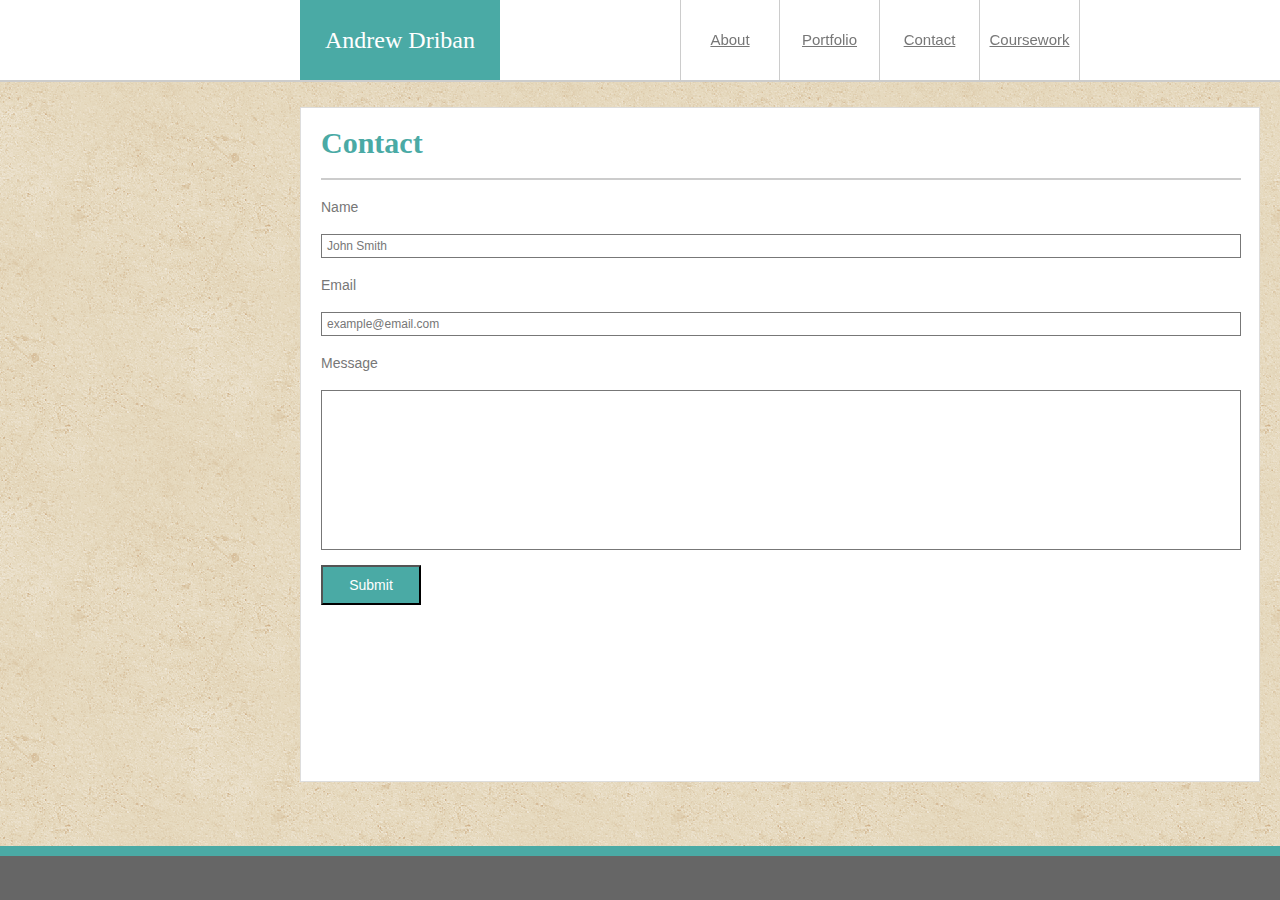
==== contact.html @ ff1880ce "just copied everything into folder, need to make media queries" ====
<!DOCTYPE html>
<html>
    <head>
        <meta charset="UTF-8">
        <meta name="viewport" content="width=device-width, initial-scale=1.0">
        <title>Andrew Driban</title>
        <link rel="stylesheet" type="text/css" href="assets/css/reset.css">
        <link rel="stylesheet" type="text/css" href="assets/css/style.css">
    </head>
    <body>
        <div class="top"></div>
        <header class="name"><stong>Andrew Driban</stong></header>
        <a class="link1" href="index.html">About</a>
        <a class="link2" href="portfolio.html">Portfolio</a>
        <a class="link3" href="contact.html">Contact</a>
        <a class="link4" href="coursework.html">Coursework</a>
        <div class="subHeads">
            <h1>Contact</h1>
            <h2 class="line"></h2>
            <div class="n">Name</div>
            <p class="box">John Smith</p>
            <div class="n">Email</div>
            <p class="box">example@email.com</p>
            <div class="n">Message</div>
            <div class="messageBox"></div>
            <button class="submit">Submit</button>
        </div>
        <footer>
            <div class="green"></div>
            <div class="grey"></div>
        </footer>
    </body>
</html>
---- assets/css/style.css ----
* {
    text-align: center;
    box-sizing: border-box;
    overflow: auto;
}

body {
    background-image: url(../images/vintage-concrete.png);
    width: 100%;
    height: 100%;
}

.top {
    position: fixed;
    top: 0;
    left: 0;
    width: 100%;
    background-color: #ffffff;
    height: 80px;
    box-shadow: 0px 2px #cccccc;
}

.name {
    font-family: 'Georgia', Times, Times New Roman, serif;
    font-size: 24px;
    background-color: #4aaaa5;
    color: #ffffff;
    position: fixed;
    width: 200px;
    height: 80px;
    line-height: 80px;
    top: 0;
    left: 300px;
}

.link1 {
    font-family: 'Arial', 'Helvetica Neue', Helvetica, sans-serif;
    font-size: 15px;
    color: #777777;
    position: fixed;
    width: 100px;
    height: 80px;
    top: 0;
    right: 500px;
    line-height: 80px;
    border-right: 1px solid #cccccc;
    border-left: 1px solid #cccccc;
}

.link2 {
    font-family: 'Arial', 'Helvetica Neue', Helvetica, sans-serif;
    font-size: 15px;
    color: #777777;
    position: fixed;
    width: 100px;
    height: 80px;
    top: 0;
    right: 400px;
    line-height: 80px;
    border-right: 1px solid #cccccc;
}

.link3 {
    font-family: 'Arial', 'Helvetica Neue', Helvetica, sans-serif;
    font-size: 15px;
    color: #777777;
    position: fixed;
    width: 100px;
    height: 80px;
    top: 0;
    right: 300px;
    line-height: 80px;
    border-right: 1px solid #cccccc;
}

.link4 {
    font-family: 'Arial', 'Helvetica Neue', Helvetica, sans-serif;
    font-size: 15px;
    color: #777777;
    position: fixed;
    width: 100px;
    height: 80px;
    top: 0;
    right: 200px;
    line-height: 80px;
    border-right: 1px solid #cccccc;
}

.subHeads {
    background-color: #ffffff;
    width: 960px;
    height: 75%;
    position: fixed;
    top: 107px;
    left: 300px;
    border: 1px solid #dddddd;
}

h1 {
    font-size: 30px;
    font-weight: bold;
    text-align: left;
    color: #4aaaa5;
    padding: 20px;
}

.line {
    height: 2px;
    width: 920px;
    background-color: #cccccc;
    margin: 0px 20px 20px 20px;
}


.paragraph {
    padding: 20px;
    color: #777777;
    text-align: left;
}

.profileImg {
    padding: 20px;
    float: left;
}

footer {
    clear: both;
    position: absolute;
    bottom: 0px;
    left: 0px;
    height: 54px;
    width: 100%;
    background-color: #666666;
}

.green {
    position: absolute;
    height: 10px;
    background-color: #4aaaa5;
    width: 100%;
    top: 0px;
}

.n {
    text-align: left;
    margin: 20px;
    color: #777777;
    font-family: 'Arial', 'Helvetica Neue', Helvetica, sans-serif;
    font-size: 14px;
    overflow: visible;
}

.box {
    font-family: 'Arial', 'Helvetica Neue', Helvetica, sans-serif;
    text-align: left;
    margin: 20px;
    color: #777777;
    border: 1px solid #777777;
    width: 920px;
    padding: 5px 5px 5px 5px;
    font-size: 12px;
}

.messageBox {
    font-family: 'Arial', 'Helvetica Neue', Helvetica, sans-serif;
    text-align: left;
    margin-top: 15px;
    margin-left: 20px;
    color: #777777;
    border: 1px solid #777777;
    width: 920px;
    height: 160px;
    padding: 5px 5px 5px 5px;
    font-size: 12px;
}

.submit {
    color: #ffffff;
    font-family: 'Arial', 'Helvetica Neue', Helvetica, sans-serif;
    text-align: center;
    background-color: #4aaaa5;
    padding: 10px;
    font-size: 14px;
    margin-top: 15px;
    margin-left: 20px;
    width: 100px;
    float: left;
}

.cap1 {
    clear: both;
    padding: 20px 20px 20px 40px;
    float: left;
    position: relative;
}

.cap2 {
    padding: 20px;
    float: left;
    position: relative;
}

.cap3 {
    clear: both;
    padding: 20px 20px 20px 40px;
    float: left;
    position: relative;
}

.cap4 {
    padding: 20px;
    float: left;
    position: relative;
}

.cap5 {
    clear: both;
    padding: 20px 20px 20px 40px;
    float: left;
    position: relative;
}

.imgp {
    clear: both;
    width: 200px;
    height: 160px;
}

.words {
    width: 200px;
    padding: 13px;
    background-color: #4aaaa5;
    color: #ffffff;
    position: absolute;
    top: 62.5%;
}

.button1 {
    color: #ffffff;
    font-family: 'Arial', 'Helvetica Neue', Helvetica, sans-serif;
    text-align: center;
    background-color: #4aaaa5;
    padding: 10px;
    font-size: 14px;
    margin-top: 15px;
    margin-left: 20px;
    float: left;
}

.button2 {
    color: #ffffff;
    font-family: 'Arial', 'Helvetica Neue', Helvetica, sans-serif;
    text-align: center;
    background-color: #4aaaa5;
    padding: 10px;
    font-size: 14px;
    margin-top: 15px;
    margin-left: 20px;
    float: left;
}

.button3 {
    clear: both;
    color: #ffffff;
    font-family: 'Arial', 'Helvetica Neue', Helvetica, sans-serif;
    text-align: center;
    background-color: #4aaaa5;
    padding: 10px;
    font-size: 14px;
    margin-top: 15px;
    margin-left: 20px;
    float: left;
}
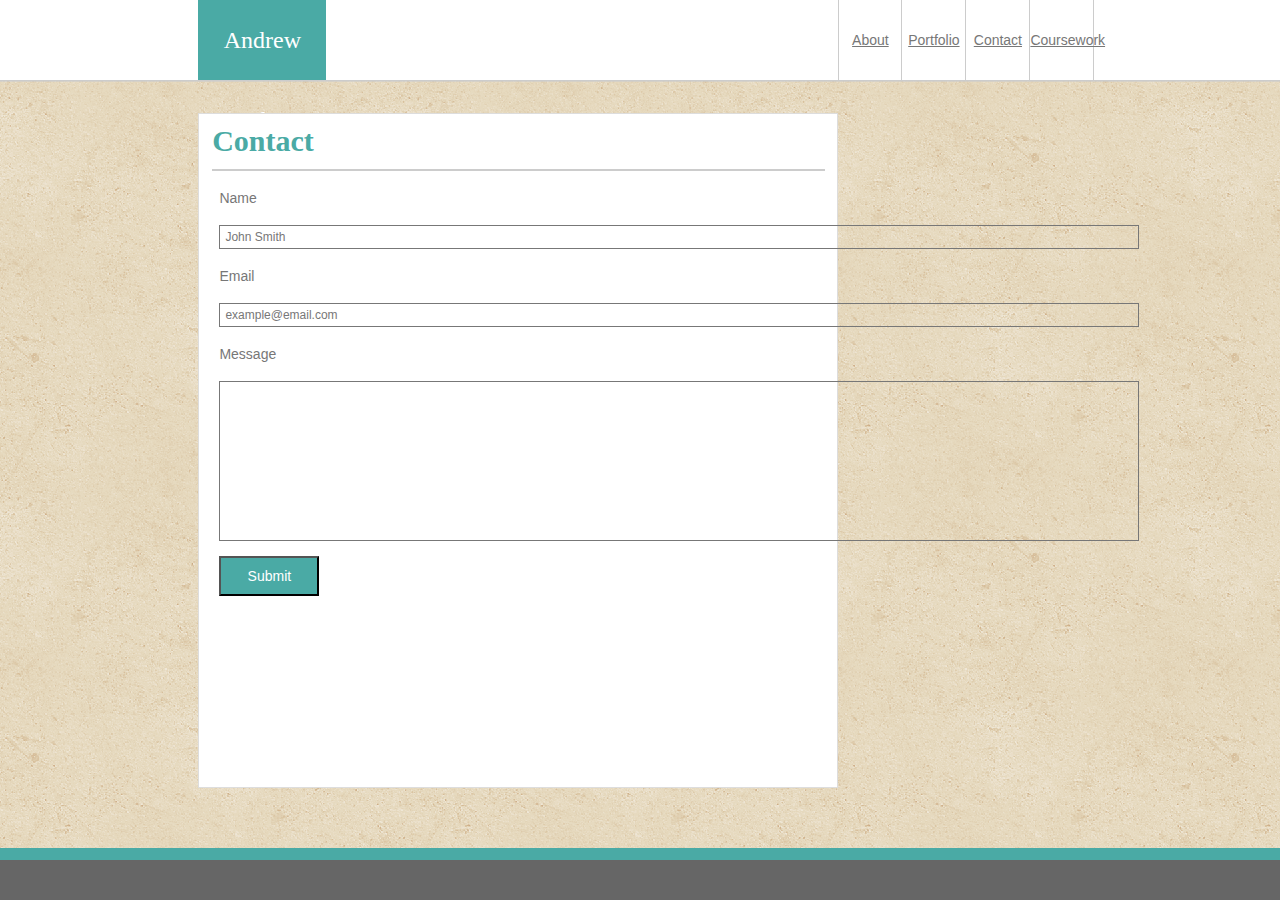
==== commit 97609feb: "working on relativity, almost done, then need to check responsiveness" ====
--- a/contact.html
+++ b/contact.html
@@ -1,5 +1,7 @@
 <!DOCTYPE html>
+
 <html>
+
     <head>
         <meta charset="UTF-8">
         <meta name="viewport" content="width=device-width, initial-scale=1.0">
@@ -7,16 +9,22 @@
         <link rel="stylesheet" type="text/css" href="assets/css/reset.css">
         <link rel="stylesheet" type="text/css" href="assets/css/style.css">
     </head>
+
     <body>
-        <div class="top"></div>
-        <header class="name"><stong>Andrew Driban</stong></header>
-        <a class="link1" href="index.html">About</a>
-        <a class="link2" href="portfolio.html">Portfolio</a>
-        <a class="link3" href="contact.html">Contact</a>
-        <a class="link4" href="coursework.html">Coursework</a>
+
+    <div class="wrapper">
+
+        <div class="top">
+            <header class="name"><stong>Andrew Driban</stong></header>
+            <a class="link1" href="index.html">About</a>
+            <a class="link2" href="portfolio.html">Portfolio</a>
+            <a class="link3" href="contact.html">Contact</a>
+            <a class="link4" href="coursework.html">Coursework</a>
+        </div>
+        
         <div class="subHeads">
             <h1>Contact</h1>
-            <h2 class="line"></h2>
+            <hr>
             <div class="n">Name</div>
             <p class="box">John Smith</p>
             <div class="n">Email</div>
@@ -25,9 +33,9 @@
             <div class="messageBox"></div>
             <button class="submit">Submit</button>
         </div>
-        <footer>
-            <div class="green"></div>
-            <div class="grey"></div>
-        </footer>
+    </div>
+
+    <footer></footer>
+
     </body>
 </html>--- a/assets/css/style.css
+++ b/assets/css/style.css
@@ -1,114 +1,108 @@
 * {
     text-align: center;
     box-sizing: border-box;
-    overflow: auto;
+}
+
+html {
+    height: 100%;
 }
 
 body {
     background-image: url(../images/vintage-concrete.png);
     width: 100%;
     height: 100%;
+    display: flex;
+    flex-direction: column;
+}
+
+.wrapper {
+    flex: 1 0 auto;
 }
 
 .top {
-    position: fixed;
+    display: grid;
+    grid-template-columns: 15.5% 10% 40% 5% 5% 5% 5% 14.5%;
+    grid-column-gap: 0px;
+    position: sticky;
     top: 0;
     left: 0;
     width: 100%;
     background-color: #ffffff;
-    height: 80px;
-    box-shadow: 0px 2px #cccccc;
-}
-
+    height: 5rem;
+    box-shadow: 0rem .1rem #cccccc;
+}
+
+/*left positioning will have to be set with media query for responsiveness?  Font size too?*/
 .name {
+    grid-column: 2 / 3;
     font-family: 'Georgia', Times, Times New Roman, serif;
-    font-size: 24px;
-    background-color: #4aaaa5;
-    color: #ffffff;
-    position: fixed;
-    width: 200px;
-    height: 80px;
-    line-height: 80px;
-    top: 0;
-    left: 300px;
+    font-size: 1.5rem;
+    background-color: #4aaaa5;
+    color: #ffffff;
+    height: 5rem;
+    line-height: 5rem;
+    padding: 0% 1% 0% 1%;
 }
 
 .link1 {
-    font-family: 'Arial', 'Helvetica Neue', Helvetica, sans-serif;
-    font-size: 15px;
-    color: #777777;
-    position: fixed;
-    width: 100px;
-    height: 80px;
-    top: 0;
-    right: 500px;
-    line-height: 80px;
-    border-right: 1px solid #cccccc;
-    border-left: 1px solid #cccccc;
+    grid-column: 4/5;
+    font-family: 'Arial', 'Helvetica Neue', Helvetica, sans-serif;
+    font-size: .875rem;
+    color: #777777;
+    line-height: 5rem;
+    border-right: .05rem solid #cccccc;
+    border-left: .05rem solid #cccccc;
 }
 
 .link2 {
-    font-family: 'Arial', 'Helvetica Neue', Helvetica, sans-serif;
-    font-size: 15px;
-    color: #777777;
-    position: fixed;
-    width: 100px;
-    height: 80px;
-    top: 0;
-    right: 400px;
-    line-height: 80px;
-    border-right: 1px solid #cccccc;
+    grid-column: 5/6;
+    font-family: 'Arial', 'Helvetica Neue', Helvetica, sans-serif;
+    font-size: .875rem;
+    color: #777777;
+    line-height: 5rem;
+    border-right: .05rem solid #cccccc;
 }
 
 .link3 {
-    font-family: 'Arial', 'Helvetica Neue', Helvetica, sans-serif;
-    font-size: 15px;
-    color: #777777;
-    position: fixed;
-    width: 100px;
-    height: 80px;
-    top: 0;
-    right: 300px;
-    line-height: 80px;
-    border-right: 1px solid #cccccc;
+    grid-column: 6/7;
+    font-family: 'Arial', 'Helvetica Neue', Helvetica, sans-serif;
+    font-size: .875rem;
+    color: #777777;
+    line-height: 5rem;
+    border-right: .05rem solid #cccccc;
 }
 
 .link4 {
-    font-family: 'Arial', 'Helvetica Neue', Helvetica, sans-serif;
-    font-size: 15px;
-    color: #777777;
-    position: fixed;
-    width: 100px;
-    height: 80px;
-    top: 0;
-    right: 200px;
-    line-height: 80px;
-    border-right: 1px solid #cccccc;
+    grid-column: 7/8;
+    font-family: 'Arial', 'Helvetica Neue', Helvetica, sans-serif;
+    font-size: .875rem;
+    color: #777777;
+    line-height: 5rem;
+    border-right: .05rem solid #cccccc;
 }
 
 .subHeads {
     background-color: #ffffff;
-    width: 960px;
+    width: 50%;
     height: 75%;
     position: fixed;
-    top: 107px;
-    left: 300px;
-    border: 1px solid #dddddd;
+    top: 12.5%;
+    left: 15.5%;
+    border: .1rem solid #dddddd;
 }
 
 h1 {
-    font-size: 30px;
+    font-size: 1.875rem;
     font-weight: bold;
     text-align: left;
     color: #4aaaa5;
-    padding: 20px;
-}
-
-.line {
-    height: 2px;
-    width: 920px;
+    padding: 2%;
+}
+
+hr {
+    border: .1rem solid #cccccc;
     background-color: #cccccc;
-    margin: 0px 20px 20px 20px;
+    margin: 0% 2% 2% 2%;
 }
 
 
@@ -125,20 +119,11 @@
 
 footer {
     clear: both;
-    position: absolute;
-    bottom: 0px;
-    left: 0px;
-    height: 54px;
+    height: 3.25rem;
     width: 100%;
     background-color: #666666;
-}
-
-.green {
-    position: absolute;
-    height: 10px;
-    background-color: #4aaaa5;
-    width: 100%;
-    top: 0px;
+    border-top: .75rem solid #4aaaa5;
+    flex-shrink: 0;
 }
 
 .n {
